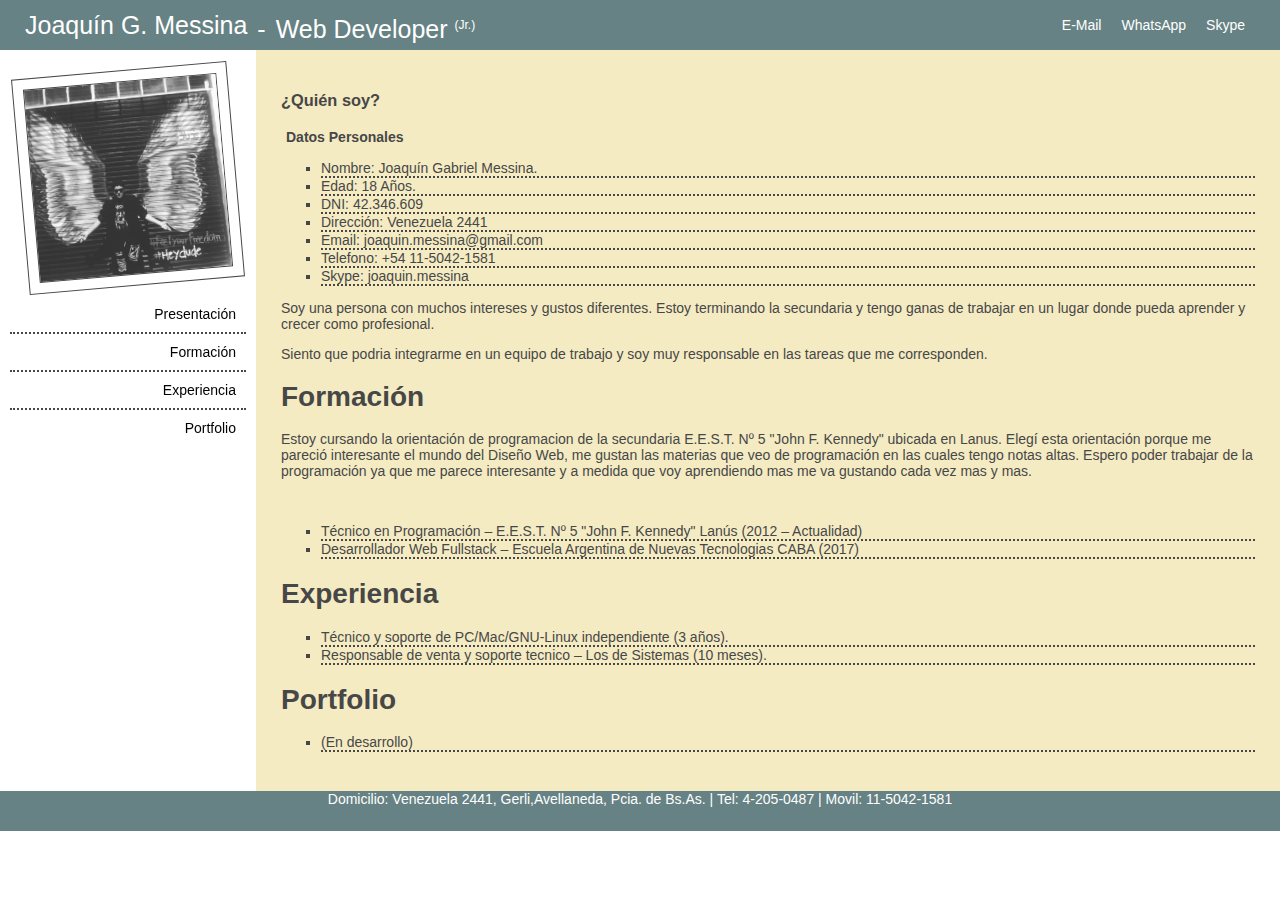
==== index.html @ 9322e4fa "Menu de contacto en la cabecera" ====
<!DOCTYPE html>
<html>
    <head>
        <meta charset="utf-8">
        <title>Presentación</title>
        <link rel="stylesheet" href="css/style.css">
    </head>

    <body>
        <div id="encabezado">
            <h1 id="nombre">Joaquín G. Messina</h1>
            <h2 id="perfil">Web Developer <sup>(Jr.)</sup></h2>
            <ul id="contacto">
                <li>
                    <a href="mailto:joaquin.messina@gmail.com">E-Mail</a>
                </li>
                <li>
                    <a href="https://api.whatsapp.com/send?phone=5491150421581‬">WhatsApp</a>
                </li>
                <li>
                    <a href="skype:joaquin.messina?chat">Skype</a>
                </li>
            </ul>
        </div>
        <div class="izquierda">
            <a href="mailto:joaquin.messina@gmail.com" class="yo"><img src="img/joa.jpg"></a>
            <ul id="menu">
                <li class="boton"><a href="presentacion.html">Presentación</a></li>
                <li class="boton"><a href="formacion.html">Formación</a></li>
                <li class="boton"><a href="experiencia.html">Experiencia</a></li>
                <li class="boton"><a href="portfolio.html">Portfolio</a></li>
            </ul>
        </div>
        <div class="derecha">
            <h3>¿Quién soy?</h3>
            <!-- Presentacion -->
            <h4>Datos Personales</h4>
            <ul>
                <li>Nombre: Joaquín Gabriel Messina.</li>
                <li>Edad: 18 Años.</li>
                <li>DNI: 42.346.609</li>
                <li>Dirección: Venezuela 2441</li>
                <li>Email: joaquin.messina@gmail.com</li>
                <li>Telefono: +54 11-5042-1581</li>
                <li>Skype: joaquin.messina</li>
            </ul>
            <p>Soy una persona con muchos intereses y gustos diferentes. Estoy terminando la secundaria y tengo ganas de trabajar en un lugar donde pueda aprender y crecer como profesional.</p>
            <p>Siento que podria integrarme en un equipo de trabajo y soy muy responsable en las tareas que me corresponden.</p>
            <!-- Formacion -->
            <h1>Formación</h1>
            <p>Estoy cursando la orientación de programacion de la secundaria E.E.S.T. Nº 5 "John F. Kennedy" ubicada en Lanus. Elegí esta orientación porque me pareció interesante el mundo del Diseño Web, me gustan las materias que veo de programación en las cuales tengo notas altas. Espero poder trabajar de la programación ya que me parece interesante y a medida que voy aprendiendo mas me va gustando cada vez mas y mas.</p><br>
            <ul>
                <li>Técnico en Programación – E.E.S.T. Nº 5 "John F. Kennedy" Lanús (2012 – Actualidad)</li>
                <li>Desarrollador Web Fullstack – Escuela Argentina de Nuevas Tecnologias CABA (2017)</li>
            </ul>
            <!-- Experiencia -->
            <h1>Experiencia</h1>
            <ul>
                <li>Técnico y soporte de PC/Mac/GNU-Linux independiente (3 años).</li>
                <li>Responsable de venta y soporte tecnico – Los de Sistemas (10 meses).</li>
            </ul>
            <!-- Portfolio -->
            <h1>Portfolio</h1>
            <ul>
                <li>(En desarrollo)</li>
            </ul>
        </div>
        <div id="pie">
            <p>Domicilio: Venezuela 2441, Gerli,Avellaneda, Pcia. de Bs.As. | Tel: 4-205-0487 | Movil: 11-5042-1581</p>
        </div>
    </body>
</html>
---- css/style.css ----
body {
    font-family: "Verdana", sans-serif;
    font-size: 14px;
    margin: 0;
    padding: 0;
    color: #474747;
    padding-top: 50px;
}
h4 {
    margin-left: 5px;
    margin-bottom: 15px;
}
li {
    list-style-type: square;
}
a {
	color: #000;
	text-decoration: none;
}
.derecha {
	float: right;
	width: 80%;
	min-height: 500px;
	background-color: #F4EBC3;
	padding: 25px;
	box-sizing: border-box;
}
.derecha li {
	border-bottom:2px dotted;
}
.izquierda {
	float: left;
	width: 20%;
	padding: 10px;
	box-sizing: border-box;
	position: fixed;
}
.yo {
    padding: 10px;
    box-sizing: border-box;
    background: #FFF;
    border: solid 1px #474747;
    transform: rotate(-5deg);
    margin: 10px;
    display: block;
}
.yo img {
    width: 100%;
    border: solid 1px #474747;
    box-sizing: border-box;
    display: block;
}
.boton {
	float: right;
	border-bottom: dotted 2px;
	clear: both;
	width: 100%;
	text-align: right;
	list-style-type: none;
}
.boton a:hover::before {
	content: "-";
	display: inline-block;
	width: 20px;
	text-align: center;
}
.boton:last-child {
	border: none;
}
.boton a {
	padding: 10px;
	display: block;
}
#encabezado {
	z-index: 1;
	position: fixed;
	width: 100%;
	height: 50px;
	background-color: #668284;
	top: 0;
	padding: 0 25px;
	box-sizing: border-box;
}
#nombre, #perfil {
	float: left;
	color: #fff;
	margin: 0;
	line-height: 50px;
	font-weight: 400;
	font-size: 25px;
}
#perfil::before {
	content: "-";
	display: inline-block;
	padding: 0 10px;
}
#perfil sup {
	font-size: 12px
}
#contacto {
	float: right;
	margin: 0;
	padding: 0;
}
#contacto li {
	list-style-type: none;
	float: left;
	box-sizing: border-box;
}
#contacto li a {
	padding: 0 10px;
	line-height: 50px;
	display: block;
	color: #FFF;
}
#menu {
	overflow: hidden;
	margin: 0;
	padding: 0;
}
#pie {
    position: relative;
    height: 40px;
    background-color: #668284;
    clear: both;
    text-align: center;
    color: #ffffff;
}
#footer p {
    position: relative;
    padding-top: 15px;
}
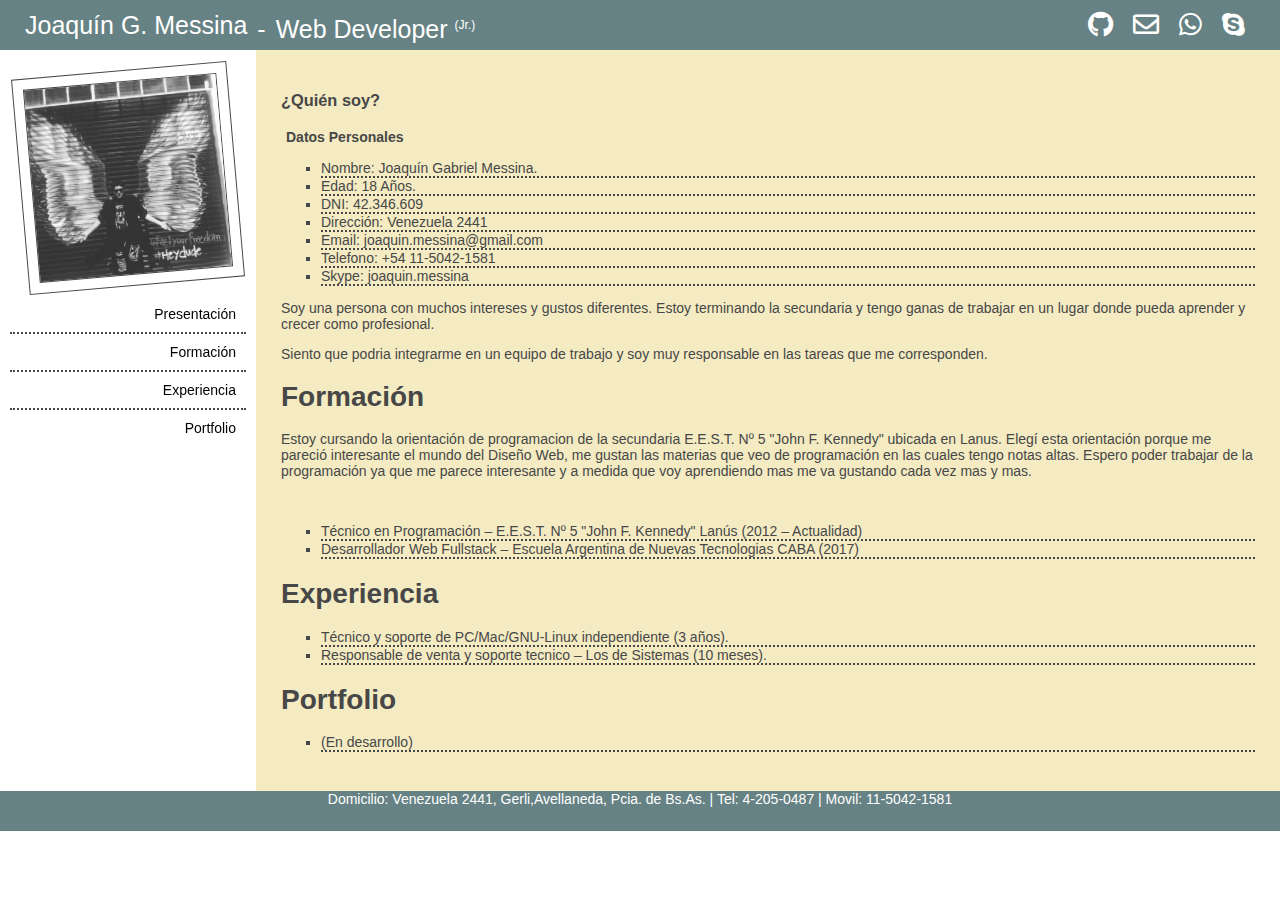
==== commit 4f73a872: "Usando iconos de Font Awesome para el menu de contacto" ====
--- a/index.html
+++ b/index.html
@@ -3,6 +3,7 @@
     <head>
         <meta charset="utf-8">
         <title>Presentación</title>
+        <link rel="stylesheet" href="https://use.fontawesome.com/releases/v5.1.0/css/all.css">
         <link rel="stylesheet" href="css/style.css">
     </head>
 
@@ -12,13 +13,24 @@
             <h2 id="perfil">Web Developer <sup>(Jr.)</sup></h2>
             <ul id="contacto">
                 <li>
-                    <a href="mailto:joaquin.messina@gmail.com">E-Mail</a>
+                    <a href="https://github.com/joamessina" target="_blank">
+                        <i class="fab fa-github"></i>
+                    </a>
                 </li>
                 <li>
-                    <a href="https://api.whatsapp.com/send?phone=5491150421581‬">WhatsApp</a>
+                    <a href="mailto:joaquin.messina@gmail.com">
+                        <i class="far fa-envelope"></i>
+                    </a>
                 </li>
                 <li>
-                    <a href="skype:joaquin.messina?chat">Skype</a>
+                    <a href="https://api.whatsapp.com/send?phone=5491150421581‬">
+                        <i class="fab fa-whatsapp"></i>
+                    </a>
+                </li>
+                <li>
+                    <a href="skype:joaquin.messina?chat">
+                        <i class="fab fa-skype"></i>
+                    </a>
                 </li>
             </ul>
         </div>
--- a/css/style.css
+++ b/css/style.css
@@ -112,6 +112,7 @@
 	line-height: 50px;
 	display: block;
 	color: #FFF;
+	font-size: 26px;
 }
 #menu {
 	overflow: hidden;
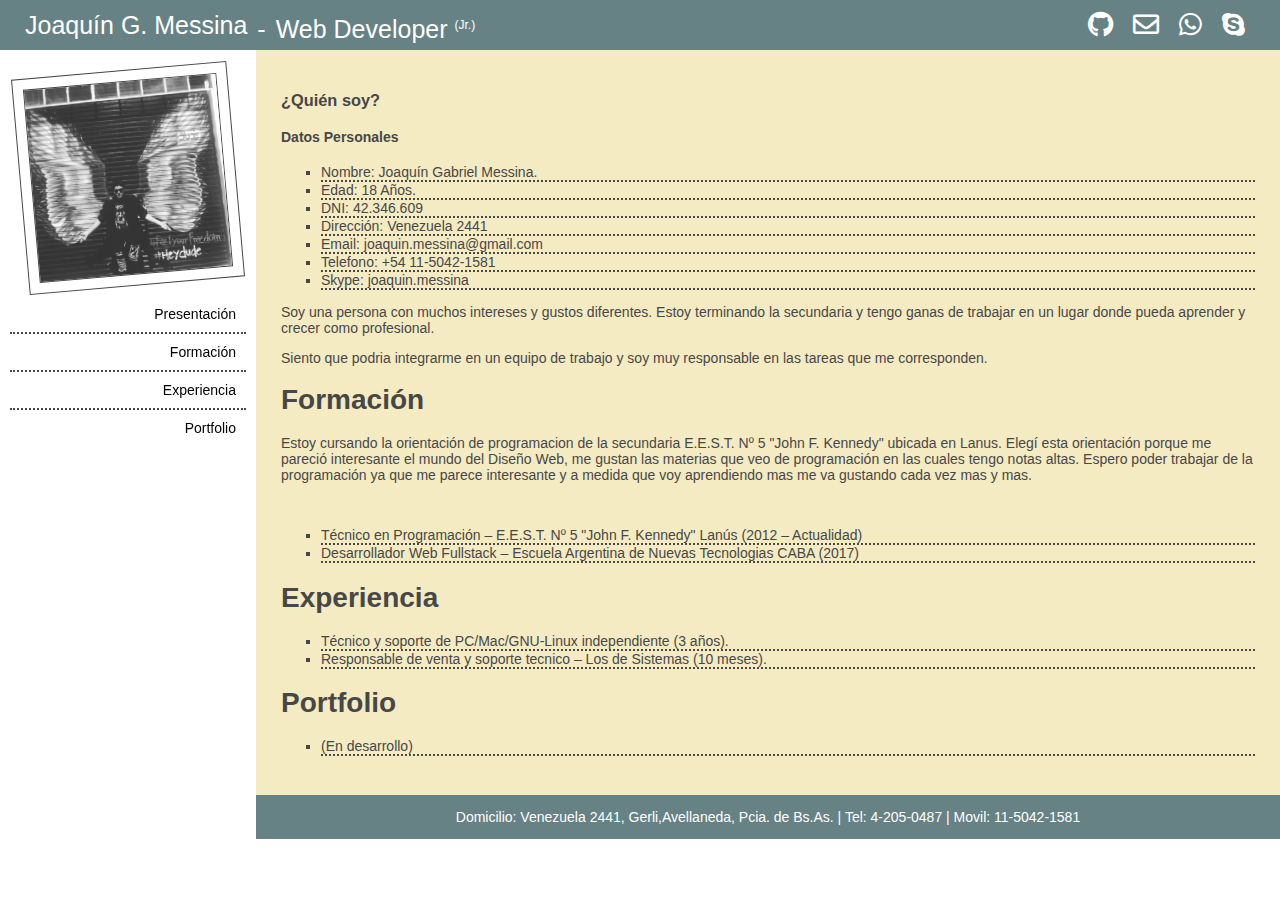
==== commit 05e89e21: "Ajustes varios" ====
--- a/index.html
+++ b/index.html
@@ -2,7 +2,7 @@
 <html>
     <head>
         <meta charset="utf-8">
-        <title>Presentación</title>
+        <title>Joaquín G. Messina - Web Developer (Jr.)</title>
         <link rel="stylesheet" href="https://use.fontawesome.com/releases/v5.1.0/css/all.css">
         <link rel="stylesheet" href="css/style.css">
     </head>
@@ -23,7 +23,7 @@
                     </a>
                 </li>
                 <li>
-                    <a href="https://api.whatsapp.com/send?phone=5491150421581‬">
+                    <a href="https://api.whatsapp.com/send?phone=5491150421581">
                         <i class="fab fa-whatsapp"></i>
                     </a>
                 </li>
--- a/css/style.css
+++ b/css/style.css
@@ -5,10 +5,6 @@
     padding: 0;
     color: #474747;
     padding-top: 50px;
-}
-h4 {
-    margin-left: 5px;
-    margin-bottom: 15px;
 }
 li {
     list-style-type: square;
@@ -120,12 +116,12 @@
 	padding: 0;
 }
 #pie {
-    position: relative;
-    height: 40px;
-    background-color: #668284;
-    clear: both;
-    text-align: center;
-    color: #ffffff;
+	background-color: #668284;
+	clear: both;
+	text-align: center;
+	color: #fff;
+	float: right;
+	width: 80%;
 }
 #footer p {
     position: relative;
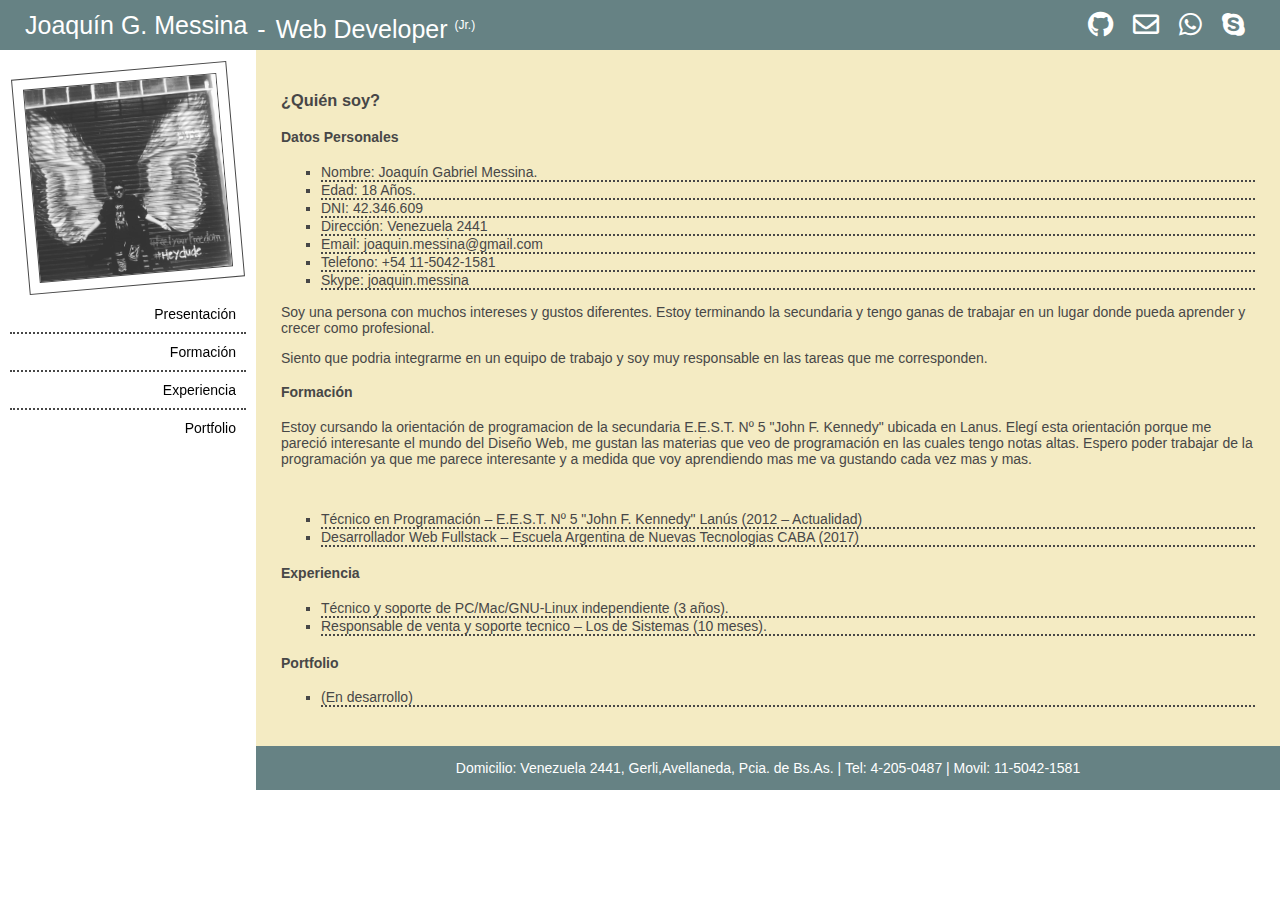
==== commit aa6ebc8c: "Adaptando toda la web a arquitectura One Page" ====
--- a/index.html
+++ b/index.html
@@ -37,16 +37,16 @@
         <div class="izquierda">
             <a href="mailto:joaquin.messina@gmail.com" class="yo"><img src="img/joa.jpg"></a>
             <ul id="menu">
-                <li class="boton"><a href="presentacion.html">Presentación</a></li>
-                <li class="boton"><a href="formacion.html">Formación</a></li>
-                <li class="boton"><a href="experiencia.html">Experiencia</a></li>
-                <li class="boton"><a href="portfolio.html">Portfolio</a></li>
+                <li class="boton"><a href="#presentacion">Presentación</a></li>
+                <li class="boton"><a href="#formacion">Formación</a></li>
+                <li class="boton"><a href="#experiencia">Experiencia</a></li>
+                <li class="boton"><a href="#portfolio">Portfolio</a></li>
             </ul>
         </div>
         <div class="derecha">
             <h3>¿Quién soy?</h3>
             <!-- Presentacion -->
-            <h4>Datos Personales</h4>
+            <h4 id="presentacion">Datos Personales</h4>
             <ul>
                 <li>Nombre: Joaquín Gabriel Messina.</li>
                 <li>Edad: 18 Años.</li>
@@ -59,20 +59,20 @@
             <p>Soy una persona con muchos intereses y gustos diferentes. Estoy terminando la secundaria y tengo ganas de trabajar en un lugar donde pueda aprender y crecer como profesional.</p>
             <p>Siento que podria integrarme en un equipo de trabajo y soy muy responsable en las tareas que me corresponden.</p>
             <!-- Formacion -->
-            <h1>Formación</h1>
+            <h4 id="formacion">Formación</h4>
             <p>Estoy cursando la orientación de programacion de la secundaria E.E.S.T. Nº 5 "John F. Kennedy" ubicada en Lanus. Elegí esta orientación porque me pareció interesante el mundo del Diseño Web, me gustan las materias que veo de programación en las cuales tengo notas altas. Espero poder trabajar de la programación ya que me parece interesante y a medida que voy aprendiendo mas me va gustando cada vez mas y mas.</p><br>
             <ul>
                 <li>Técnico en Programación – E.E.S.T. Nº 5 "John F. Kennedy" Lanús (2012 – Actualidad)</li>
                 <li>Desarrollador Web Fullstack – Escuela Argentina de Nuevas Tecnologias CABA (2017)</li>
             </ul>
             <!-- Experiencia -->
-            <h1>Experiencia</h1>
+            <h4 id="experiencia">Experiencia</h4>
             <ul>
                 <li>Técnico y soporte de PC/Mac/GNU-Linux independiente (3 años).</li>
                 <li>Responsable de venta y soporte tecnico – Los de Sistemas (10 meses).</li>
             </ul>
             <!-- Portfolio -->
-            <h1>Portfolio</h1>
+            <h4 id="portfolio">Portfolio</h4>
             <ul>
                 <li>(En desarrollo)</li>
             </ul>
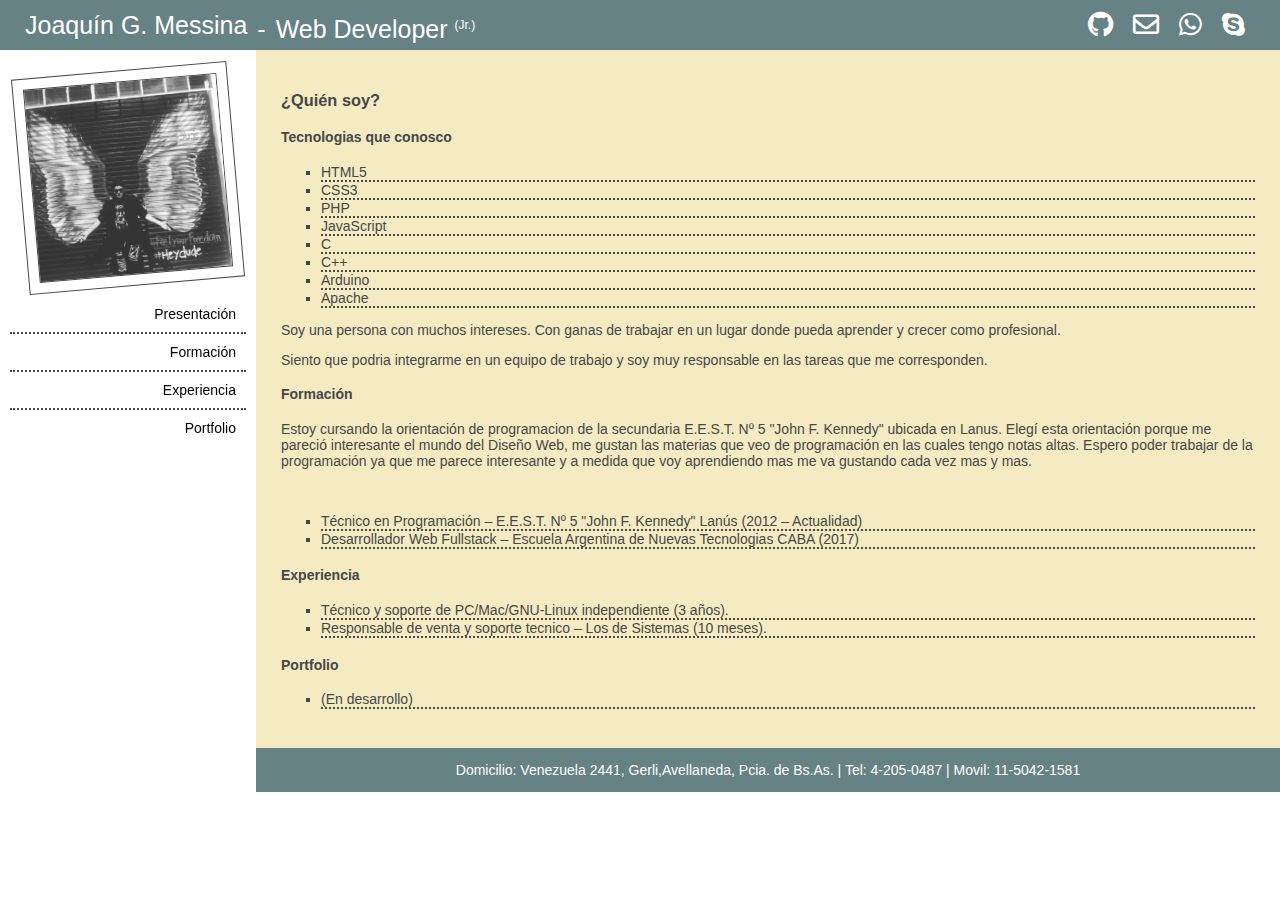
==== commit c5e0a8b9: "Modificando Presentacion" ====
--- a/index.html
+++ b/index.html
@@ -46,17 +46,18 @@
         <div class="derecha">
             <h3>¿Quién soy?</h3>
             <!-- Presentacion -->
-            <h4 id="presentacion">Datos Personales</h4>
+            <h4 id="presentacion">Tecnologias que conosco</h4>
             <ul>
-                <li>Nombre: Joaquín Gabriel Messina.</li>
-                <li>Edad: 18 Años.</li>
-                <li>DNI: 42.346.609</li>
-                <li>Dirección: Venezuela 2441</li>
-                <li>Email: joaquin.messina@gmail.com</li>
-                <li>Telefono: +54 11-5042-1581</li>
-                <li>Skype: joaquin.messina</li>
+                <li>HTML5</li>
+                <li>CSS3</li>
+                <li>PHP</li>
+                <li>JavaScript</li>
+                <li>C</li>
+                <li>C++</li>
+                <li>Arduino</li>
+                <li>Apache</li>
             </ul>
-            <p>Soy una persona con muchos intereses y gustos diferentes. Estoy terminando la secundaria y tengo ganas de trabajar en un lugar donde pueda aprender y crecer como profesional.</p>
+            <p>Soy una persona con muchos intereses. Con ganas de trabajar en un lugar donde pueda aprender y crecer como profesional.</p>
             <p>Siento que podria integrarme en un equipo de trabajo y soy muy responsable en las tareas que me corresponden.</p>
             <!-- Formacion -->
             <h4 id="formacion">Formación</h4>
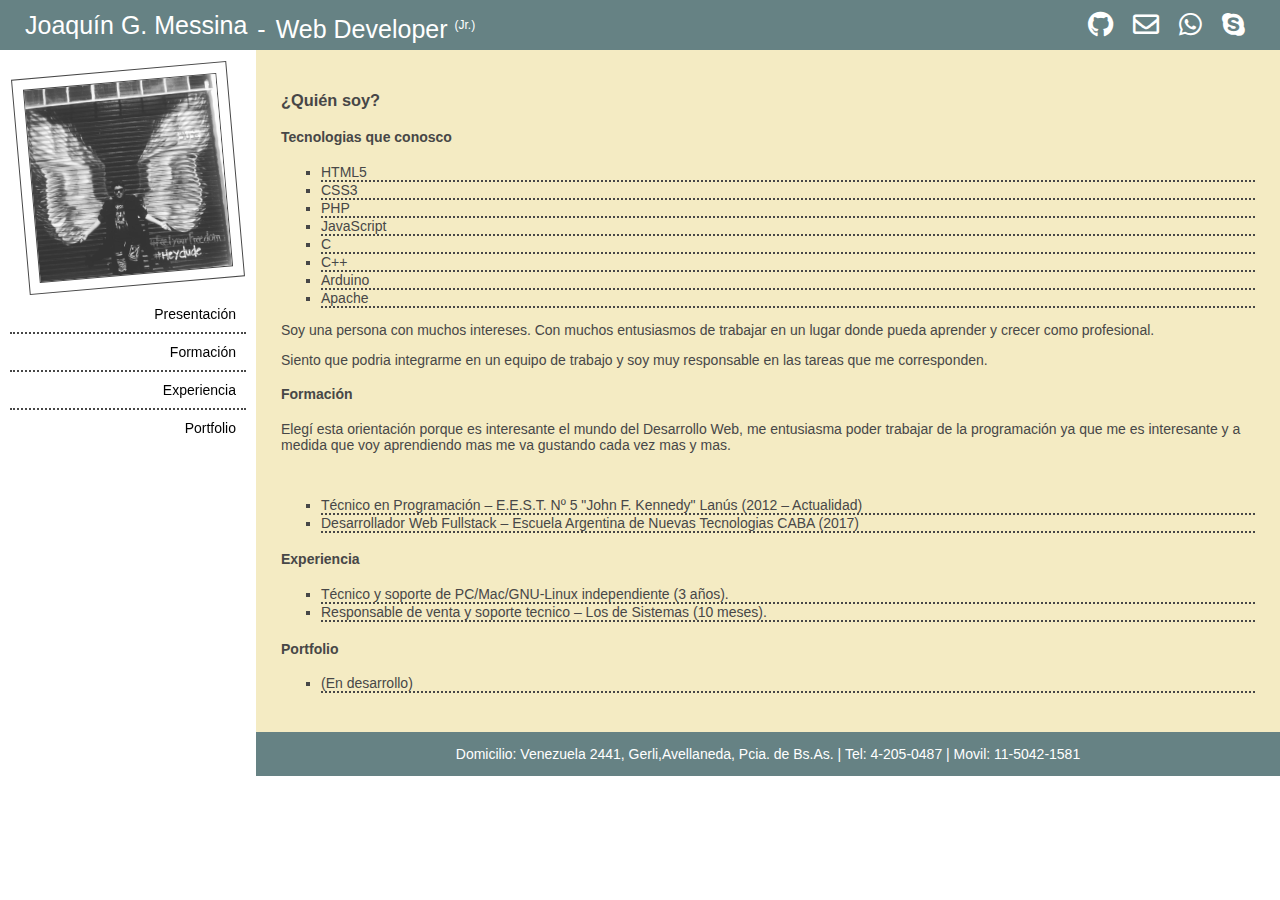
==== commit 01292737: "Modificando Formacion" ====
--- a/index.html
+++ b/index.html
@@ -57,11 +57,11 @@
                 <li>Arduino</li>
                 <li>Apache</li>
             </ul>
-            <p>Soy una persona con muchos intereses. Con ganas de trabajar en un lugar donde pueda aprender y crecer como profesional.</p>
+            <p>Soy una persona con muchos intereses. Con muchos entusiasmos de trabajar en un lugar donde pueda aprender y crecer como profesional.</p>
             <p>Siento que podria integrarme en un equipo de trabajo y soy muy responsable en las tareas que me corresponden.</p>
             <!-- Formacion -->
             <h4 id="formacion">Formación</h4>
-            <p>Estoy cursando la orientación de programacion de la secundaria E.E.S.T. Nº 5 "John F. Kennedy" ubicada en Lanus. Elegí esta orientación porque me pareció interesante el mundo del Diseño Web, me gustan las materias que veo de programación en las cuales tengo notas altas. Espero poder trabajar de la programación ya que me parece interesante y a medida que voy aprendiendo mas me va gustando cada vez mas y mas.</p><br>
+            <p>Elegí esta orientación porque es interesante el mundo del Desarrollo Web, me entusiasma poder trabajar de la programación ya que me es interesante y a medida que voy aprendiendo mas me va gustando cada vez mas y mas.</p><br>
             <ul>
                 <li>Técnico en Programación – E.E.S.T. Nº 5 "John F. Kennedy" Lanús (2012 – Actualidad)</li>
                 <li>Desarrollador Web Fullstack – Escuela Argentina de Nuevas Tecnologias CABA (2017)</li>
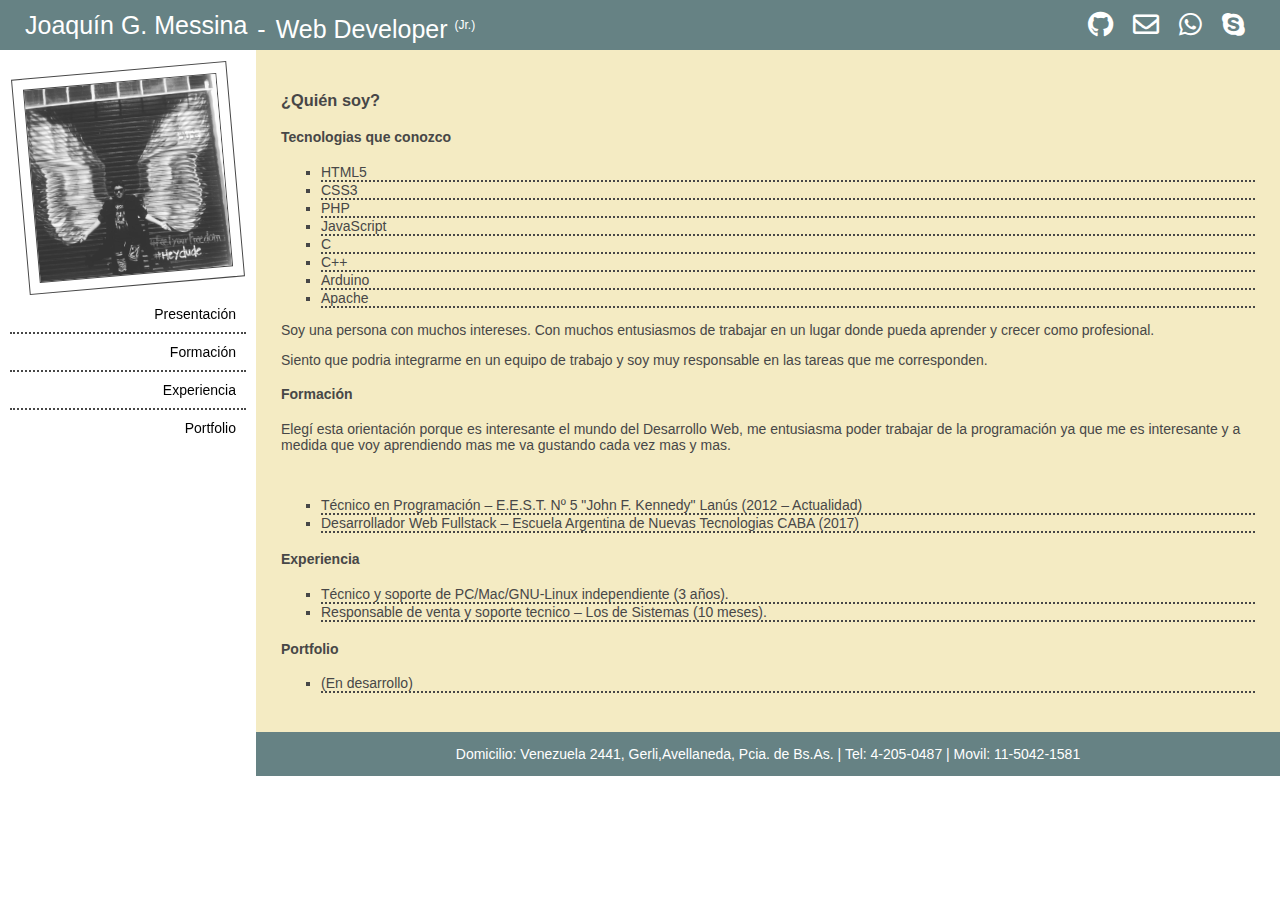
==== commit 4d65412d: "modificando errores gramaticales" ====
--- a/index.html
+++ b/index.html
@@ -46,7 +46,7 @@
         <div class="derecha">
             <h3>¿Quién soy?</h3>
             <!-- Presentacion -->
-            <h4 id="presentacion">Tecnologias que conosco</h4>
+            <h4 id="presentacion">Tecnologias que conozco</h4>
             <ul>
                 <li>HTML5</li>
                 <li>CSS3</li>
